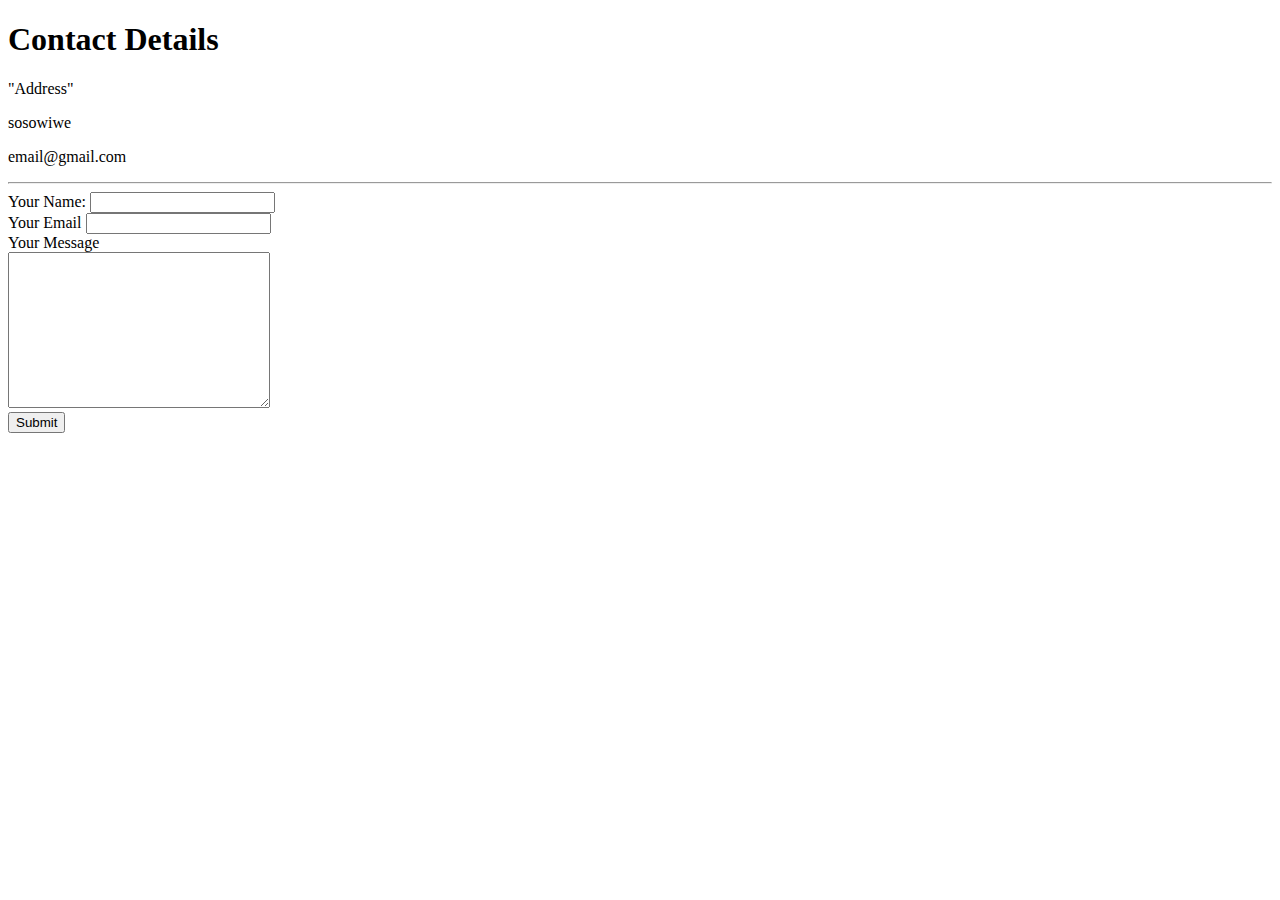
==== Contact.html @ e62624dd "Add initial ss website files" ====
<!DOCTYPE html>
<html>
<head>
    <title>
       Contact me
    </title>
</head>
    <body>
    <h1>Contact Details</h1>
    <p>"Address"</p>
    <p>sosowiwe</p>
    <p>email@gmail.com</p>
    <hr>
    <form action="mailto:info@londonappbrewery.com" method="post" enctype="text/plain">
        <label>Your Name:</label>
        <input type="text" name="yourName" value=""><br>
        <label>Your Email</label>
        <input type="email" name="yourEmail" value=""><br>
        <label>Your Message</label><br>
        <textarea name="yourMessage" id="" cols="30" rows="10"></textarea><br>
        <input type="Submit" name="">
    </form>
    
</body>
</html>
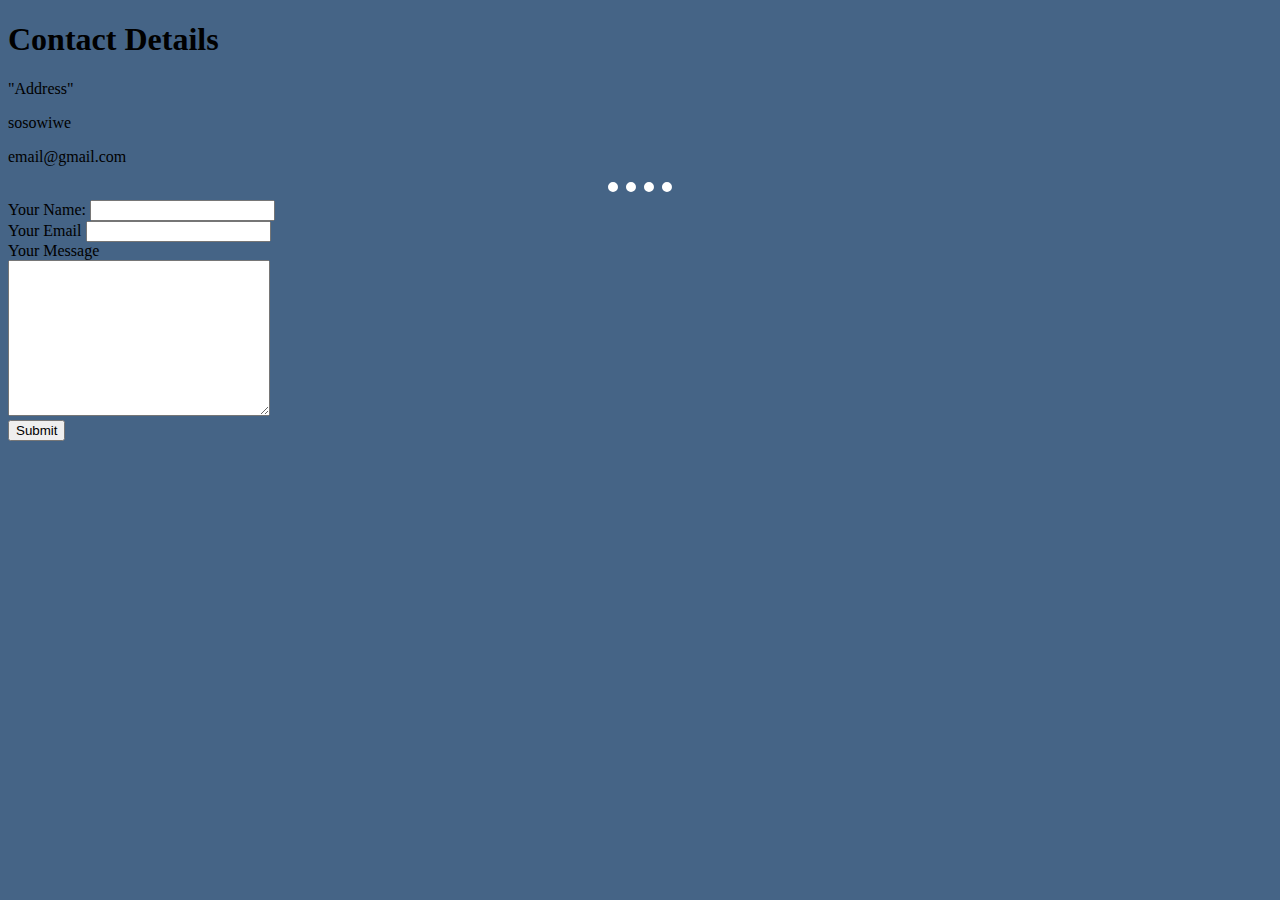
==== commit d1563d80: "Update Contact.html" ====
--- a/Contact.html
+++ b/Contact.html
@@ -4,6 +4,20 @@
     <title>
        Contact me
     </title>
+    <style>
+        body{
+            background-color: rgb(69, 100, 134); 
+        }
+
+        hr {    
+            border-style: none;
+            border-top-style: dotted;
+            border-color:white;
+            border-width: 10px;
+            width: 5%;
+        }
+
+    </style
 </head>
     <body>
     <h1>Contact Details</h1>
@@ -22,4 +36,4 @@
     </form>
     
 </body>
-</html>+</html>
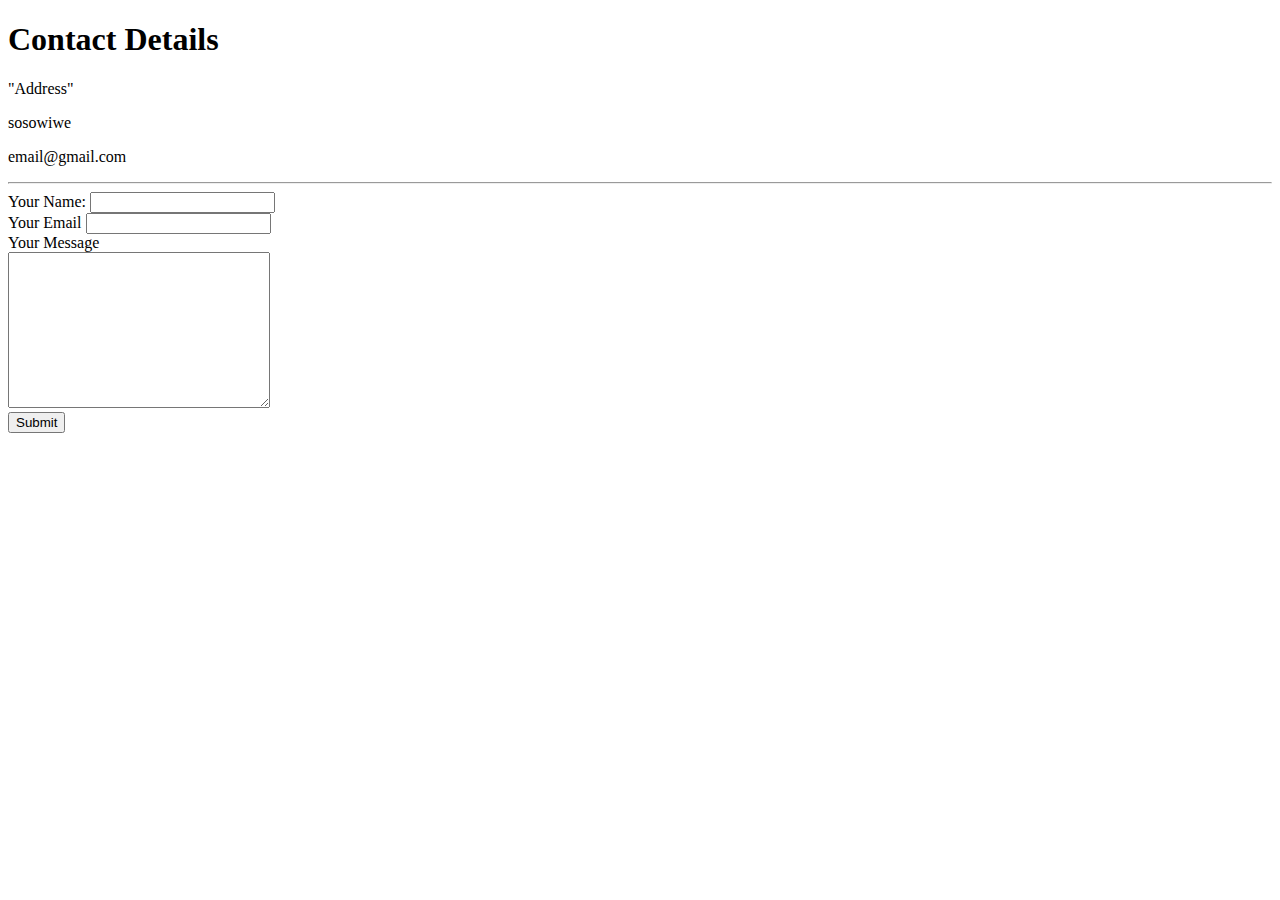
==== commit 1ec502de: "Add files via upload" ====
--- a/Contact.html
+++ b/Contact.html
@@ -1,23 +1,10 @@
 <!DOCTYPE html>
 <html>
 <head>
+    <link rel="stylesheet" href="css/style.css">
     <title>
        Contact me
     </title>
-    <style>
-        body{
-            background-color: rgb(69, 100, 134); 
-        }
-
-        hr {    
-            border-style: none;
-            border-top-style: dotted;
-            border-color:white;
-            border-width: 10px;
-            width: 5%;
-        }
-
-    </style
 </head>
     <body>
     <h1>Contact Details</h1>
@@ -36,4 +23,4 @@
     </form>
     
 </body>
-</html>
+</html>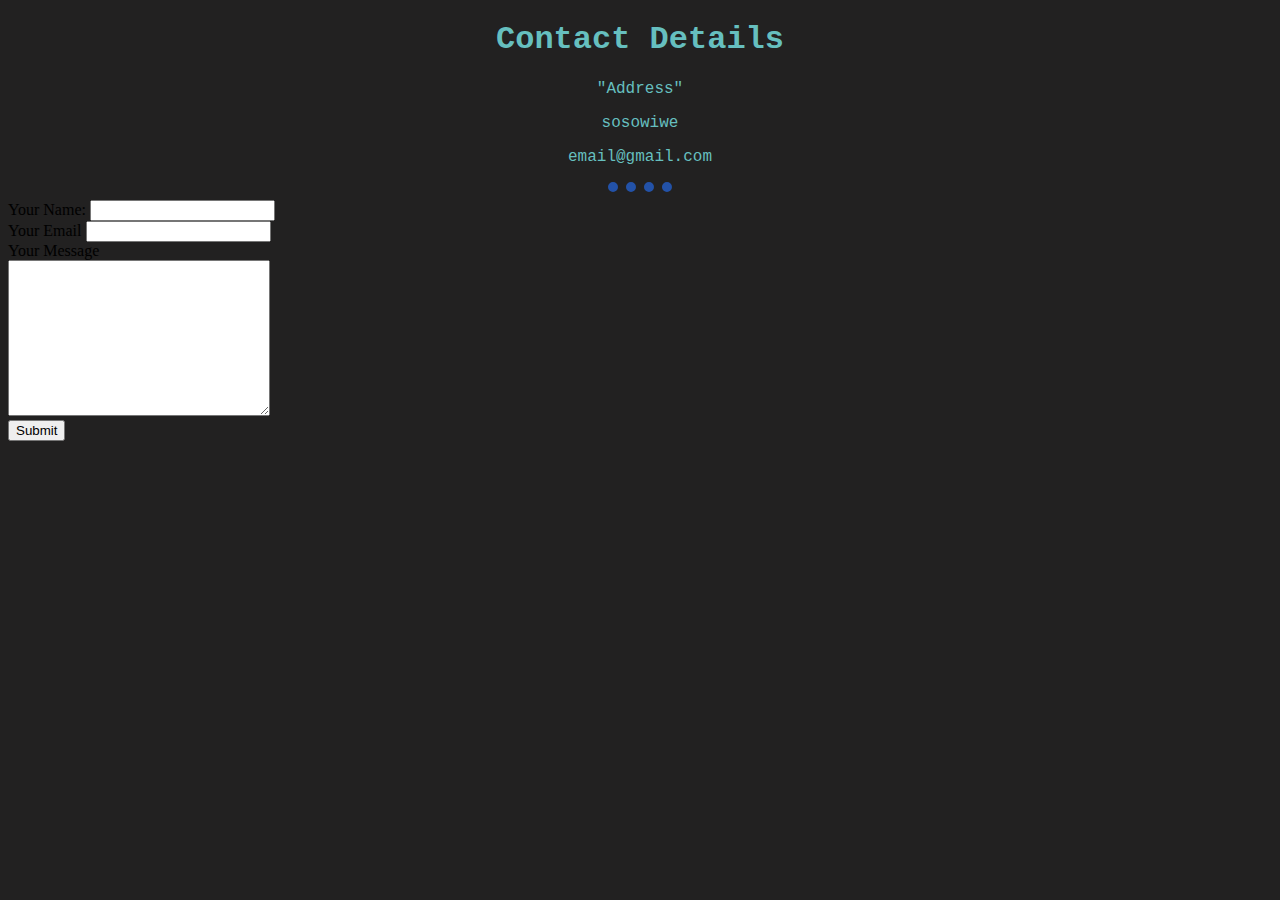
==== commit 7eccf7c4: "Update Contact.html" ====
--- a/Contact.html
+++ b/Contact.html
@@ -1,7 +1,7 @@
 <!DOCTYPE html>
 <html>
 <head>
-    <link rel="stylesheet" href="css/style.css">
+    <link rel="stylesheet" href="style.css">
     <title>
        Contact me
     </title>
@@ -23,4 +23,4 @@
     </form>
     
 </body>
-</html>+</html>
--- a/style.css
+++ b/style.css
@@ -0,0 +1,55 @@
+body{
+    background-color: rgb(34, 33, 33); 
+}
+h1{
+    color:#66BFBF;
+    font-family:"Courier New";
+    text-align: center;
+}
+h3{
+    color:#aa66bf;
+    font-family:"Courier New";
+    text-align: center;
+}
+p{
+    color:#66BFBF;
+    font-family:"Courier New";
+    text-align: center;
+}
+h2{
+    color:#aa66bf;
+    font-family:"Courier New";
+    text-align: center;
+}
+ul{
+    color:#ffffff;
+    font-family:"Courier New";
+    text-align: center;
+}
+table{
+    color:#9e66bf;
+    font-family:"Courier New";
+    margin: 0 auto;
+}
+td{
+    color:#ffffff;
+    font-family:"Courier New";
+    text-align: center;
+}
+
+
+
+hr {    
+    border-style: none;
+    border-top-style: dotted;
+    border-color:rgb(35, 82, 168);
+    border-width: 10px;
+    width: 5%;
+}
+
+.asad {
+    margin-top: 200px;
+}
+.qwe {
+    margin-top: 300px;
+}
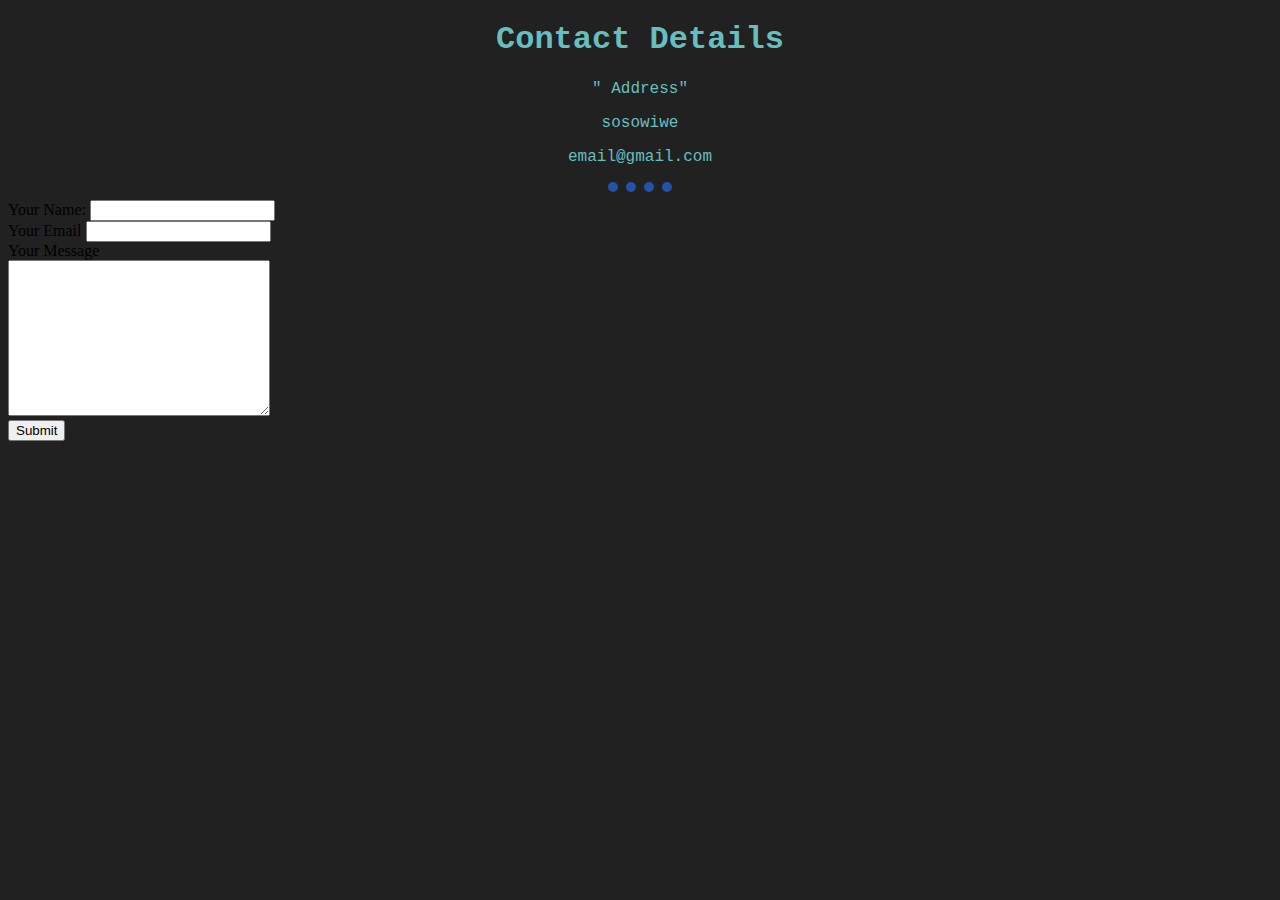
==== commit 49d7bac1: "Update Contact.html" ====
--- a/Contact.html
+++ b/Contact.html
@@ -1,26 +1,29 @@
 <!DOCTYPE html>
 <html>
-<head>
-    <link rel="stylesheet" href="style.css">
-    <title>
-       Contact me
-    </title>
-</head>
+    <head>
+        <link rel="stylesheet" href="style.css">
+        <title>
+            Contact me
+        </title>
+    </head>
     <body>
-    <h1>Contact Details</h1>
-    <p>"Address"</p>
-    <p>sosowiwe</p>
-    <p>email@gmail.com</p>
-    <hr>
-    <form action="mailto:info@londonappbrewery.com" method="post" enctype="text/plain">
-        <label>Your Name:</label>
-        <input type="text" name="yourName" value=""><br>
-        <label>Your Email</label>
-        <input type="email" name="yourEmail" value=""><br>
-        <label>Your Message</label><br>
-        <textarea name="yourMessage" id="" cols="30" rows="10"></textarea><br>
-        <input type="Submit" name="">
-    </form>
-    
-</body>
+        <div class="left">
+            <h1>Contact Details</h1>
+            <p>" Address"</p>
+            <p>sosowiwe</p>
+            <p>email@gmail.com</p>
+            <hr>
+        </div>
+        <form action="mailto:info@londonappbrewery.com" method="post"
+            enctype="text/plain">
+            <label>Your Name:</label>
+            <input type="text" name="yourName" value=""><br>
+            <label>Your Email</label>
+            <input type="email" name="yourEmail" value=""><br>
+            <label>Your Message</label><br>
+            <textarea name="yourMessage" id="" cols="30" rows="10"></textarea><br>
+            <input type="Submit" name="">
+        </form>
+
+    </body>
 </html>
